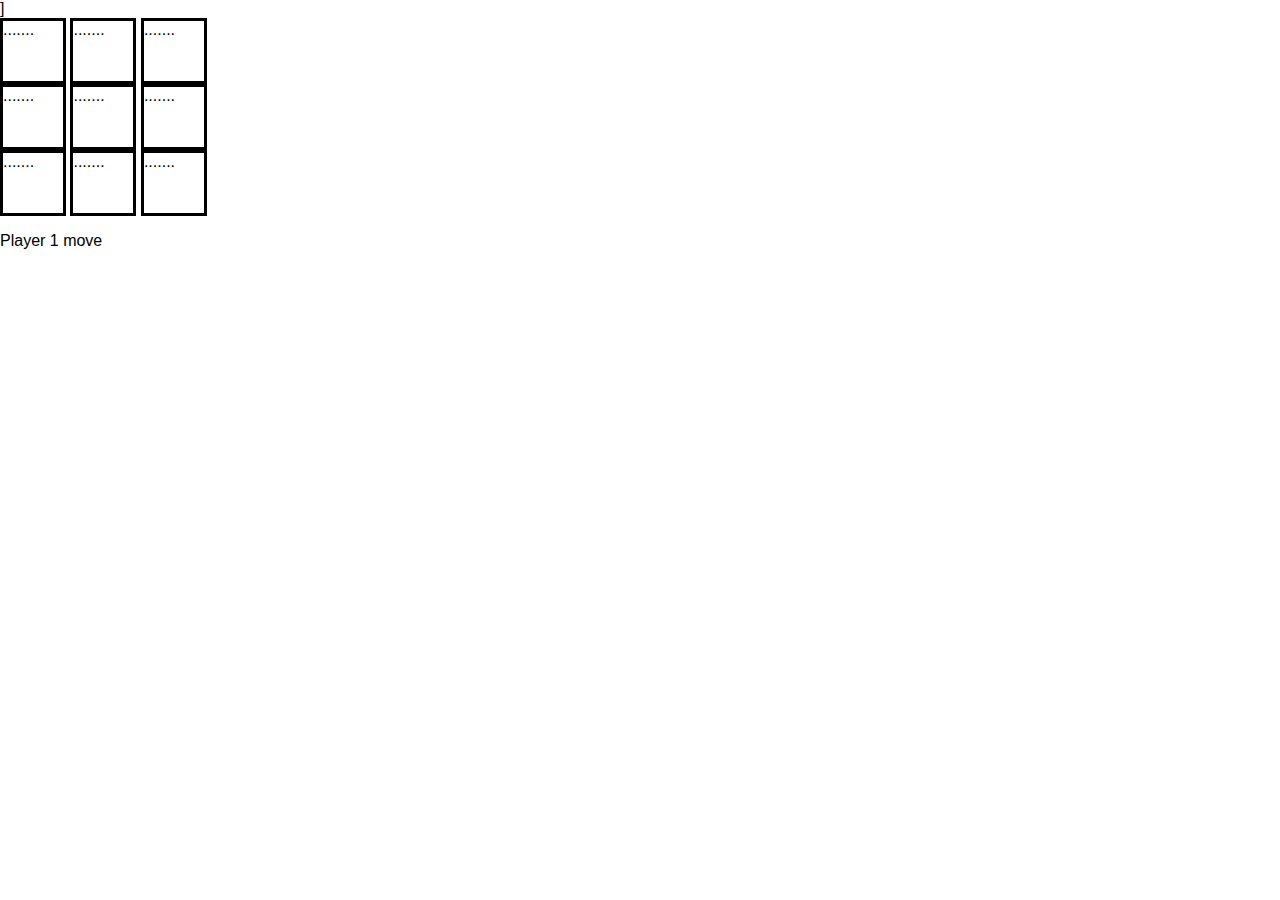
==== public/index.html @ 64447953 "build with AI and presentation" ====
<!DOCTYPE html>
<html lang="en">
<head>
  <!-- <link rel="stylesheet" href="reset.css"> -->
  <link rel="stylesheet" href="normalize.css">]
  <link rel="stylesheet" href="s2.css">

  <meta charset="UTF-8">
  <title></title>
</head>
<body>
  <div class="board">
    <div class="c00 box">.......</div>
    <div class="c01 box">.......</div>
    <div class="c02 box">.......</div>
    </br>
    <div class="c10 box">.......</div>
    <div class="c11 box">.......</div>
    <div class="c12 box">.......</div>
    </br>
    <div class="c20 box">.......</div>
    <div class="c21 box">.......</div>
    <div class="c22 box">.......</div>
  </div>
  <p class="fart">Player 1 move</p>
  <script src="https://ajax.googleapis.com/ajax/libs/jquery/1.12.0/jquery.min.js"></script>
  <!-- <script src='https://cdn.firebase.com/js/client/2.2.1/firebase.js'></script>
  <script> var myDataRef = new Firebase('https://th8nlssn08b.firebaseio-demo.com/');</script> -->
  <script src='zero.js'></script>
</body>
</html>
---- public/s2.css ----
/*use this at start of CSS file. will ensure consistent width/height*/
* {}
  /*box-sizing: border-box;
  display: flex;}*/
.board {
  display: inline-block;
  position: relative;
  min-width: 10000px;
  margin: 0 auto;
  /*min-height:300px;*/

}

.box {
  border-style: solid;
  border-color: black;
  /*margin: 20px;*/
  padding: -20px;
  display: inline-block;
  height: 60px;
  /*min-width: 35vw;*/
  width: 60px;
  margin: 0 auto;
}
/*
.c00 {
  top: 0;
  left: 0;
}

.c01 {
  top: 0;
  left: 0;
}

.c02 {
  top: 0;
  right: 0;
}

.c10 {
  top: 0;
  right: 0;
}

.c11 {
  top: 0;
  right: 0;
}

.c12 {
  top: 0;
  right: 0;
}

.c20 {
  bottom: 0;
  left: 0;
}

.c21 {
  bottom: 0;
  right: 0;
}

.c22 {
  top: 0;
  right: 0;
}
*/
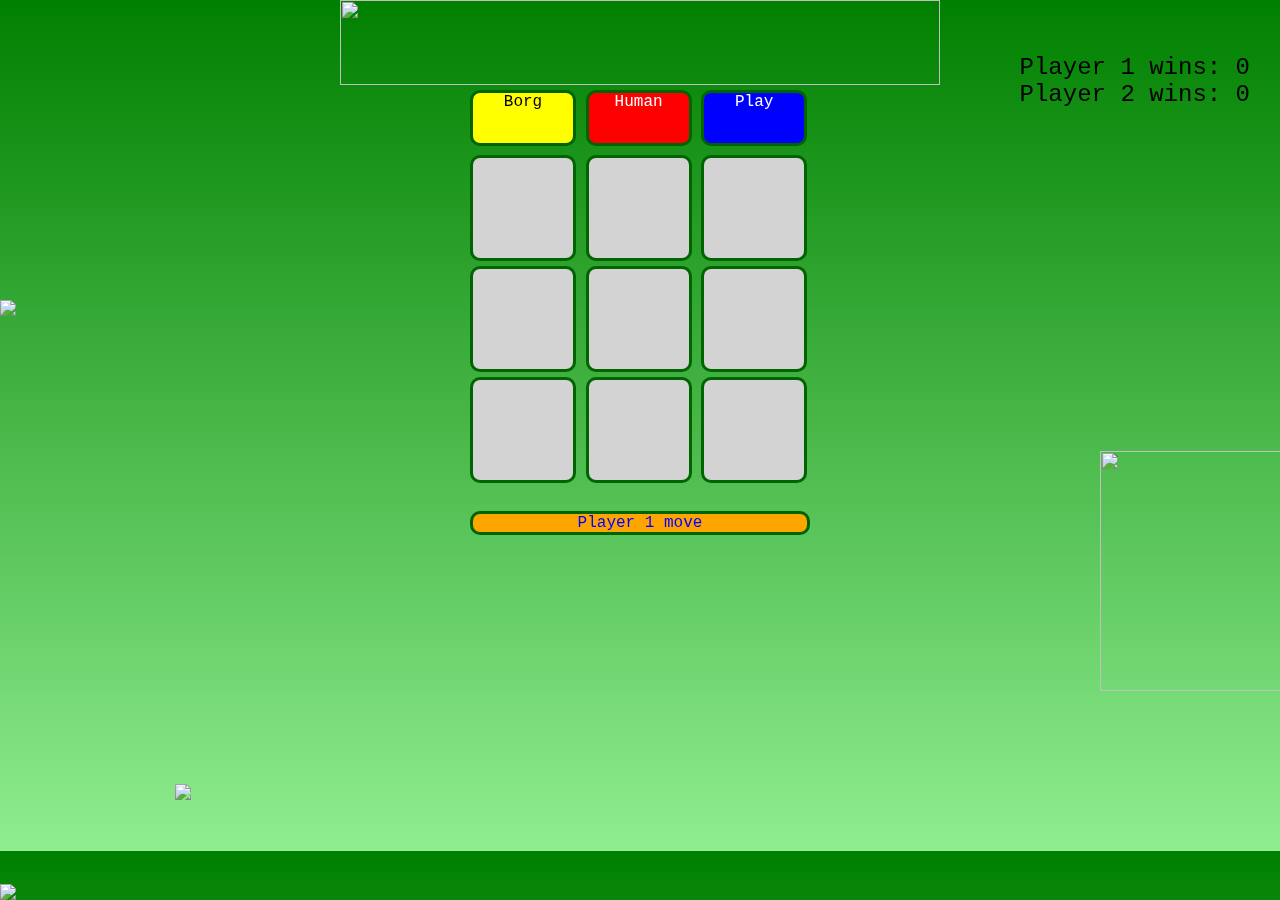
==== commit 01099e17: "version with readme.text" ====
--- a/public/index.html
+++ b/public/index.html
@@ -2,30 +2,76 @@
 <html lang="en">
 <head>
   <!-- <link rel="stylesheet" href="reset.css"> -->
-  <link rel="stylesheet" href="normalize.css">]
-  <link rel="stylesheet" href="s2.css">
+  <link rel="stylesheet" href="normalize.css">
+  <link rel="stylesheet" href="s3.css">
 
   <meta charset="UTF-8">
-  <title></title>
+  <title>super best game</title>
 </head>
 <body>
-  <div class="board">
-    <div class="c00 box">.......</div>
-    <div class="c01 box">.......</div>
-    <div class="c02 box">.......</div>
-    </br>
-    <div class="c10 box">.......</div>
-    <div class="c11 box">.......</div>
-    <div class="c12 box">.......</div>
-    </br>
-    <div class="c20 box">.......</div>
-    <div class="c21 box">.......</div>
-    <div class="c22 box">.......</div>
+  <div class = "title">
+    <img src="Slice1.png" class="arrow2">
+
+    <img src="ttt.png" width="600" height="85">
   </div>
-  <p class="fart">Player 1 move</p>
-  <script src="https://ajax.googleapis.com/ajax/libs/jquery/1.12.0/jquery.min.js"></script>
-  <!-- <script src='https://cdn.firebase.com/js/client/2.2.1/firebase.js'></script>
-  <script> var myDataRef = new Firebase('https://th8nlssn08b.firebaseio-demo.com/');</script> -->
-  <script src='zero.js'></script>
+  <div id = "scorebox">
+    <ul>
+      <li id="score1">Player 1: 0</li>
+      <li id="score2">Player 2: 0</li>
+    </ul>
+  </div>
+  <div class="container">
+
+    <div class ="controls">
+      <div id = "PL1" class = "CTRL">
+        Borg
+      </div>
+      <div id = "PL2" class = "CTRL">
+        Human
+      </div>
+      <div id = "start" class = "CTRL">
+        Play
+      </div>
+    </div>
+    <div class="board">
+      <div class="c00 box"></div>
+      <div class="c01 box"></div>
+      <div class="c02 box"></div>
+
+      <div class="c10 box"></div>
+      <div class="c11 box"></div>
+      <div class="c12 box"></div>
+
+      <div class="c20 box"></div>
+      <div class="c21 box"></div>
+      <div class="c22 box"></div>
+    </div>
+    <div>
+          <p class="fart">Player 1 move</p>
+    </div>
+  </div>
+  <div class="push"></div>
+  <footer>
+    <!-- <img src="Slice1.png" class="arrow"> -->
+    <img src="stimpy.jpeg" class="botpic">
+    <img src="asdf.png" class="stimptxt">
+    <div class ="advert">
+      <img src="shap.jpeg"  width="300" height="240">
+      <img src="txt6.png"  width="300" height="240">
+      <img src="txt5.png"  width="300" height="240">
+      <img src="txt4.png"  width="300" height="240">
+      <img src="txt3.png"  width="300" height="240">
+      <img src="dork.jpeg"  width="300" height="240">
+      <img src="txt2.png"  width="300" height="240">
+      <img src="pa.jpeg"  width="300" height="240">
+      <img src="txt1.png"  width="300" height="240">
+      <img src="p2.jpeg"  width="300" height="240">
+    </div>
+  </footer>
 </body>
+<script src="https://ajax.googleapis.com/ajax/libs/jquery/1.12.0/jquery.min.js"></script>
+<!-- <script src='https://cdn.firebase.com/js/client/2.2.1/firebase.js'></script>
+<script> var myDataRef = new Firebase('https://th8nlssn08b.firebaseio-demo.com/');</script> -->
+<script src='zero.js'></script>
+
 </html>
--- a/public/s3.css
+++ b/public/s3.css
@@ -0,0 +1,303 @@
+* {font-family: courier;}
+
+body {
+  background-color: lightgreen;
+  background: linear-gradient(to bottom, green, lightgreen);
+}
+
+
+@keyframes fontbulger {
+  0% {
+    font-size: 10px;
+  }
+  10% {
+    font-size: 12px;
+  }
+  20% {
+    font-size: 14px;
+  }
+  30% {
+    font-size: 16px;
+  }
+  40% {
+    font-size: 24px;
+  }
+  50% {
+    font-size: 19px;
+  }
+  60% {
+    font-size: 17px;
+  }
+  70% {
+    font-size: 15px;
+  }
+  80% {
+    font-size: 13px;
+  }
+  90% {
+    font-size: 11px;
+  }
+  100% {
+    font-size: 9px;
+  }
+}
+
+@keyframes myfirst {
+    0%   {background: red; left: 0px; top: 143px;}
+    2%   {background: red; left: 4px; top: 139px;}
+    5%   {background: red; left: 9px; top: 136px;}
+    8%   {background: red; left: 14px; top: 133px;}
+    10%  {background: orange; left: 18px; top: 128px;}
+    12%  {background: orange; left: 23px; top: 124px;}
+    15%  {background: orange; left: 27px; top: 122px;}
+    17%  {background: orange; left: 32px; top: 119px;}
+    20%  {background: orange; left: 36px; top: 115px;}
+    23%  {background: blue; left: 40px; top: 112px;}
+    25%  {background: blue; left: 45px; top: 108px;}
+    28%  {background: blue; left: 49px; top: 104px;}
+    30%  {background: blue; left: 54px; top: 101px;}
+    32%  {background: blue; left: 58px; top: 98px;}
+    35%  {background: blue; left: 63px; top: 94px;}
+    37%  {background: green; left: 68px; top: 91px;}
+    40%  {background: green; left: 73px; top: 87px;}
+    53%  {background: green; left: 77px; top: 84px;}
+    45%  {background: green; left: 81px; top: 80px;}
+    48%  {background: green; left: 85px; top: 78px;}
+    50%  {background: green; left: 90px; top: 77px;}
+    52%  {background: green; left: 95px; top: 74px;}
+    55%  {background: red;   left: 99px; top: 70px;}
+    57%  {background: red; left: 104px; top: 67px;}
+    60%  {background: red; left: 108px; top: 63px;}
+    62%  {background: red; left: 113px; top: 59px;}
+    65%  {background: red; left: 117px; top: 55px;}
+    67%  {background: red; left: 121px; top: 52px;}
+    70%  {background: red; left: 126px; top: 48px;}
+    73%  {background: orange; left: 130px; top: 45px;}
+    75%  {background: orange; left: 135px; top: 41px;}
+    78%  {background: orange; left: 139px; top: 37px;}
+    80%  {background: orange; left: 144px; top: 33px;}
+    82%  {background: green; left: 149px; top: 29px;}
+    85%  {background: green; left: 153px; top: 25px;}
+    87%  {background: green; left: 158px; top: 21px;}
+    90%  {background: green;left: 162px; top: 17px;}
+    93%  {background: red; left: 166px; top: 13px;}
+    95%  {background: red; left: 171px; top: 8px;}
+    98%  {background: red; left: 175px; top: 4px;}
+    100% {background: red; left: 180px; top: 0px;}
+}
+
+.container{
+  width: 340px;
+  height: auto;
+  margin:0 auto -300px;
+  /*min-height:500px;*/
+}
+
+.title {
+  text-align: center;
+  margin:0 auto;
+}
+
+#scorebox {
+  display: inline;
+  position: fixed;
+  font-size: 24px;
+  top: 30px;
+  right:30px;
+  z-index: 1;
+}
+li {
+  list-style-type: none;
+}
+.controls {
+  margin: 0 auto;
+  display: inline-block;
+  width: 340px;
+  height: 50px;
+  padding-bottom: 15px;
+
+}
+
+.CTRL {
+  display: inline-block;
+  margin: 0 auto;
+  min-width:100px;
+  height: 50px;
+  -moz-border-radius: 10px;
+  -webkit-border-radius: 10px;
+  border-radius: 10px;
+  border-style: solid;
+  border-color: darkgreen;
+  text-align: center;
+}
+
+
+#PL1 {
+}
+
+#PL2 {
+  color: white;
+}
+
+#start {
+  background-color: blue;
+  color: white;
+  animation: fontbulger 2s infinite;
+
+}
+
+.board{
+  display: inline-block;
+  margin: 0 auto;
+  width: 340px;
+  min-height: 340px;
+  position: relative;
+
+}
+
+.box {
+  display: inline-block;
+  position: relative;
+  /*padding: 5px;*/
+  height: 100px;
+  width: 100px;
+  background-color: lightgrey;
+  margin-bottom: 5px;
+  text-align: center;
+  vertical-align: middle;
+  -moz-border-radius: 10px;
+  -webkit-border-radius: 10px;
+  border-radius: 10px;
+  border-style: solid;
+  border-color: darkgreen;
+  font-size: 65px;
+  line-height: -20%;
+
+}
+.fart {
+  -moz-border-radius: 10px;
+  -webkit-border-radius: 10px;
+  border-radius: 10px;
+  border-style: solid;
+  border-color: darkgreen;
+  text-align: center;
+  background-color: orange;
+  color: blue;
+}
+
+footer, .push {
+  position: relative;
+  height: 300px;
+  z-index: -10;
+  /*position: absolute;*/
+
+  bottom:0;
+  /*display: inline;
+  bottom: 0px;
+  padding: 10px; */
+}
+
+.botpic {
+  display: inline;
+  position: fixed;
+  bottom: 0;
+  left:0;
+    z-index: -1;
+
+
+}
+.stimptxt {
+  display: inline;
+  position: fixed;
+  bottom: 100px;
+  left:175px;
+    z-index: -1;
+}
+
+.arrow {
+  display: inline;
+  position: fixed;
+  bottom: 360px;
+  left:0;
+  z-index: 12;
+  animation: myfirst 0.5s infinite;
+  animation-direction: alternate;
+
+}
+.arrow2 {
+  display: inline;
+  position: fixed;
+  top: 300px;
+  left:0;
+  z-index: -1;
+  animation: myfirst 1s infinite;
+  animation-direction: alternate;
+
+}
+
+@keyframes xfade{
+  0% {
+     opacity:1;
+   }
+   8% {
+     opacity:1;
+   }
+   11% {
+     opacity:0;
+   }
+   98% {
+     opacity:0;
+   }
+   100% {
+     opacity:1;
+   }
+}
+
+
+.advert {
+  /*display: inline;*/
+  position: relative;
+  bottom: 100px;
+  left:1100px;
+  z-index: 0;
+
+}
+
+.advert img {
+  /*-webkit-animation: xfade 3s infinite;*/
+
+  position: absolute;
+  animation-name: xfade;
+  animation-timing-function: ease-in-out;
+  animation-iteration-count: infinite;
+  animation-duration: 18s;
+  animation-direction:  normal;
+}
+}
+.advert img:nth-child(1) {
+   animation-delay: 16s;
+ }
+.advert img:nth-child(2) {
+   animation-delay: 14s;
+}
+.advert img:nth-child(3) {
+   animation-delay: 12s;
+}
+.advert img:nth-child(4) {
+   animation-delay: 10s;
+}
+.advert img:nth-child(5) {
+   animation-delay: 8s;
+}
+ .advert img:nth-child(6) {
+    animation-delay: 6s;
+}
+.advert img:nth-child(7) {
+   animation-delay: 4s;
+}
+.advert img:nth-child(8) {
+   animation-delay: 2s;
+}
+.advert img:nth-child(9) {
+   animation-delay: 0s;
+}
